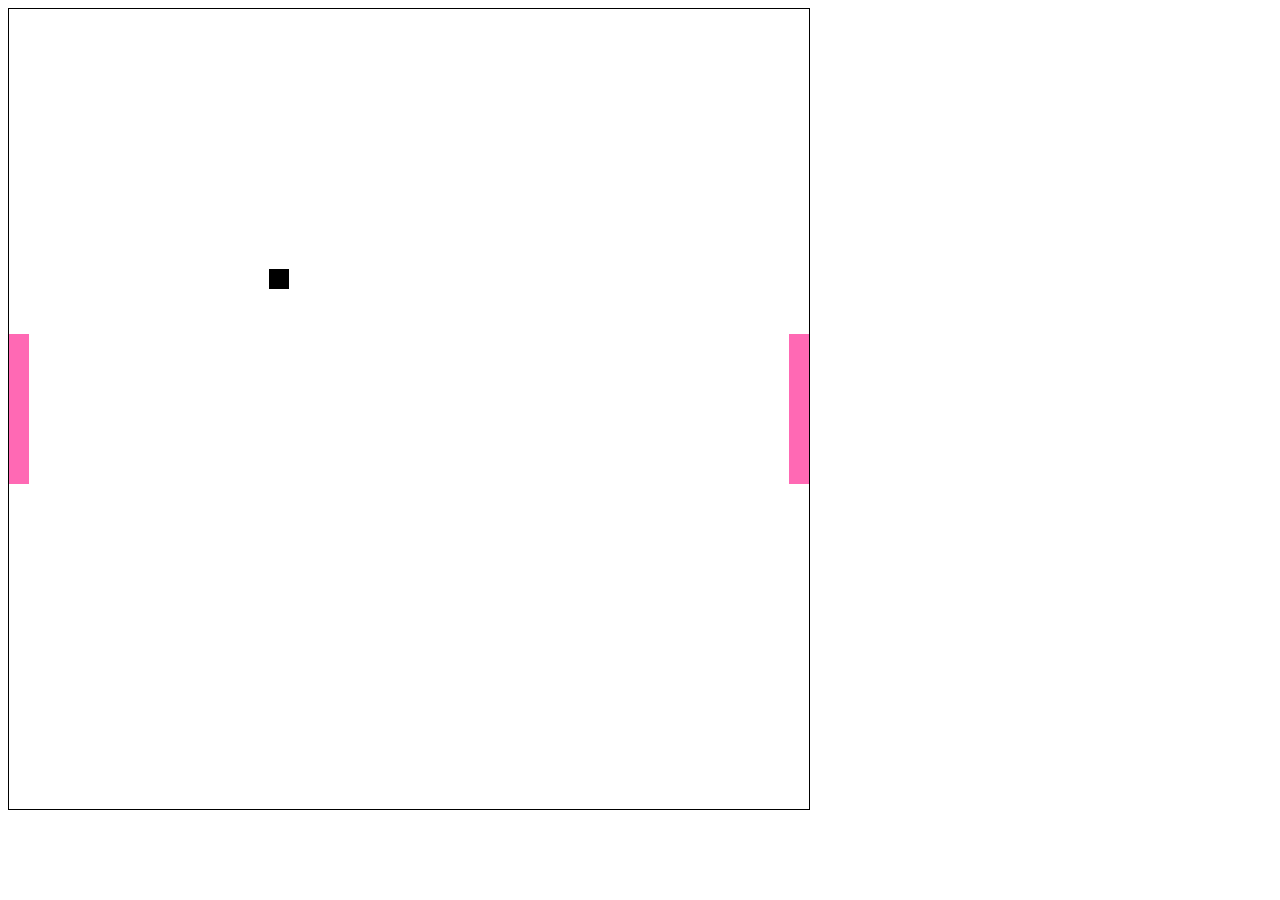
==== Week 3 pong/index.html @ 8aea1dd9 "new folder" ====
<!DOCTYPE html>
<html lang="en">
<head>
    <meta charset="UTF-8">
    <meta http-equiv="X-UA-Compatible" content="IE=edge">
    <meta name="viewport" content="width=device-width, initial-scale=1.0">
    <title>PONG</title>
    <link rel="stylesheet" href="pong.css">
</head>
<body>
    <canvas id="pong" width="800" height="800"></canvas>
    <script src="js/Box.js"></script>
    <script src="js/keyboard.js"></script>
    <script src="js/pong.js"></script>
</body>
</html>
---- Week 3 pong/pong.css ----
@charset "UTF-8";

canvas{
    border:1px solid black;
}
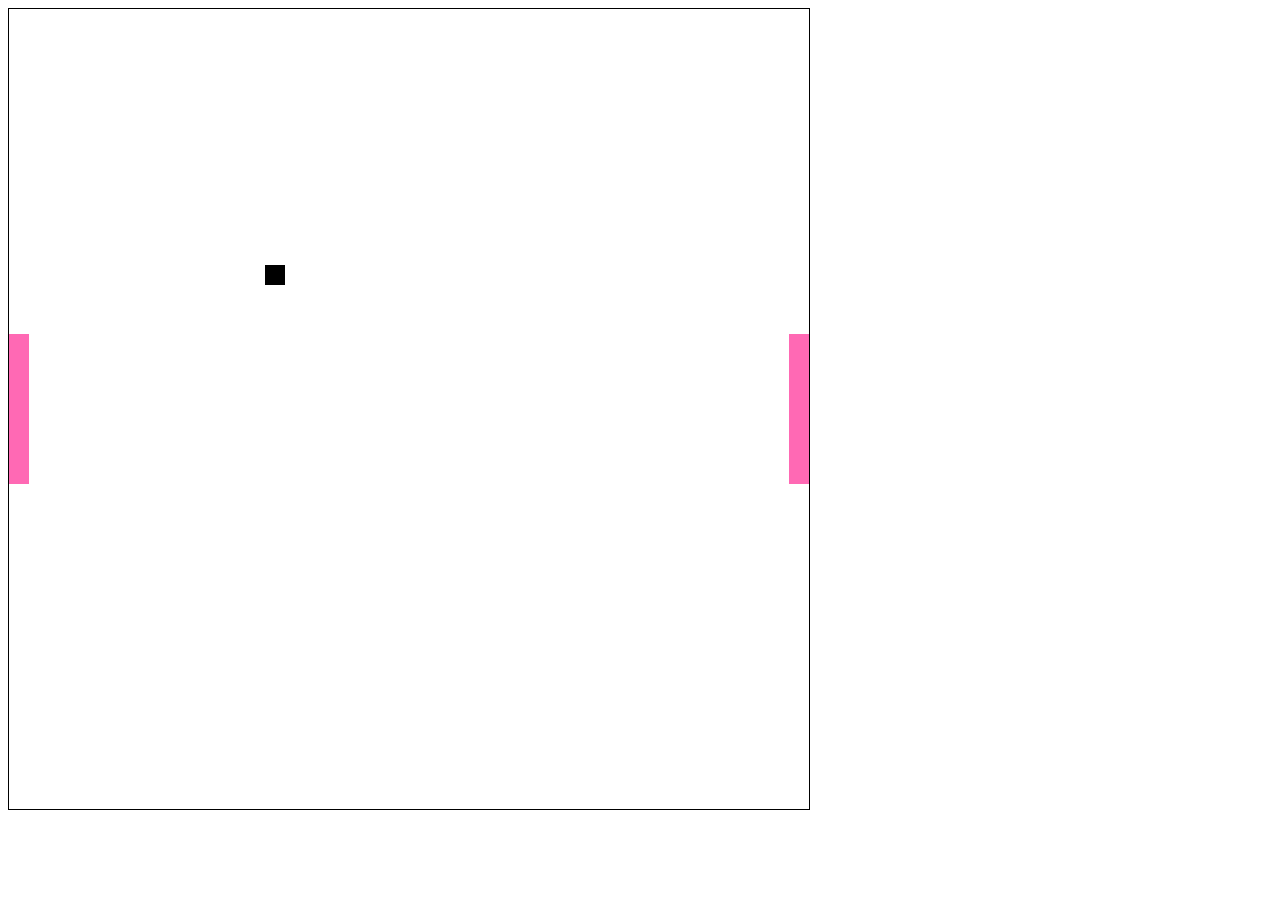
==== commit a13dd3db: "added player creation to pong js made an array to hold each player, then created player 1 and two in" ====
--- a/Week 3 pong/index.html
+++ b/Week 3 pong/index.html
@@ -11,6 +11,7 @@
     <canvas id="pong" width="800" height="800"></canvas>
     <script src="js/Box.js"></script>
     <script src="js/keyboard.js"></script>
+    <script src="js/player.js"></script>
     <script src="js/pong.js"></script>
 </body>
 </html>
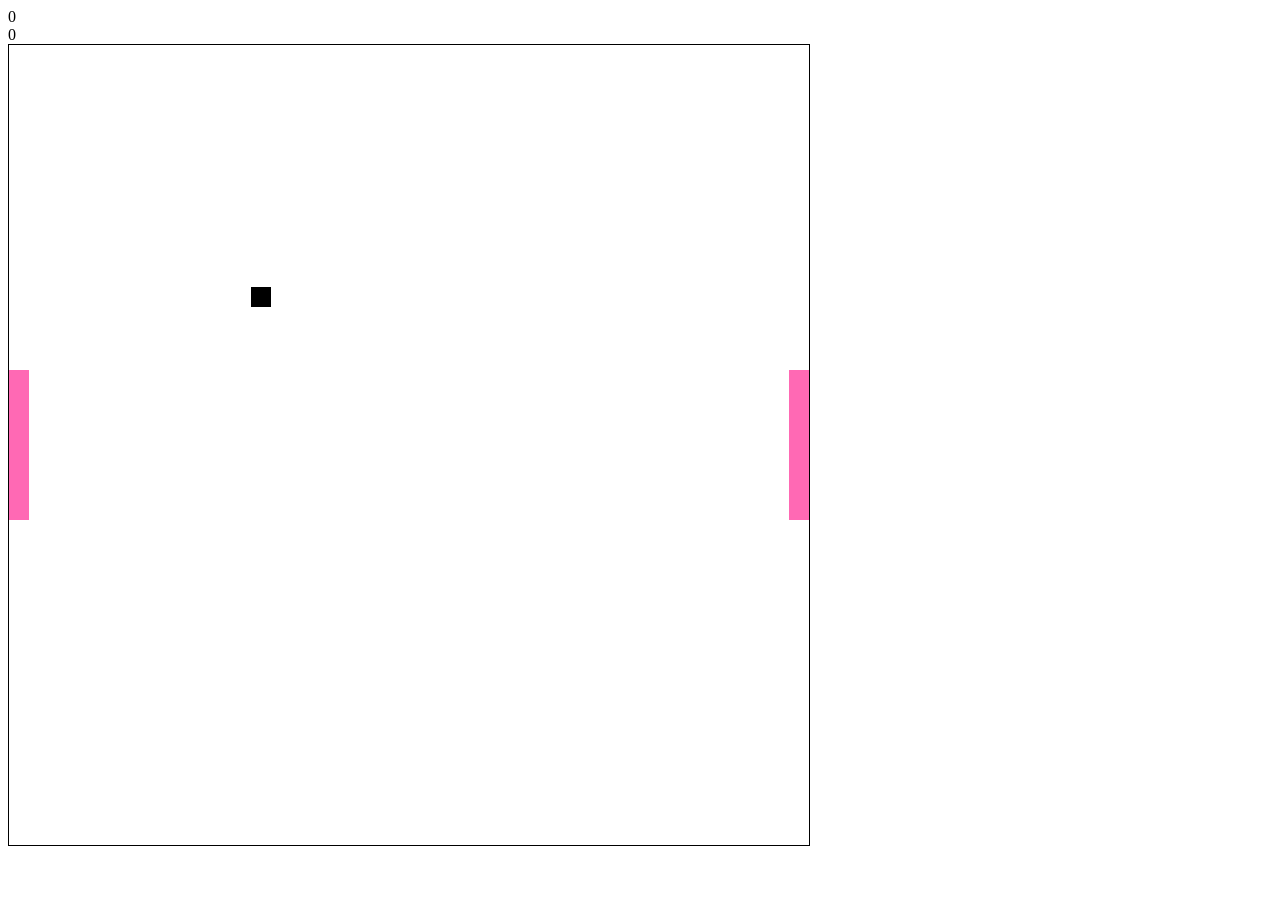
==== commit abcd104c: "added the scores for the user added the section, and in pong.js added the loop to update the score" ====
--- a/Week 3 pong/index.html
+++ b/Week 3 pong/index.html
@@ -8,6 +8,7 @@
     <link rel="stylesheet" href="pong.css">
 </head>
 <body>
+    <Section id="score"><div></div><div></div></Section>
     <canvas id="pong" width="800" height="800"></canvas>
     <script src="js/Box.js"></script>
     <script src="js/keyboard.js"></script>
